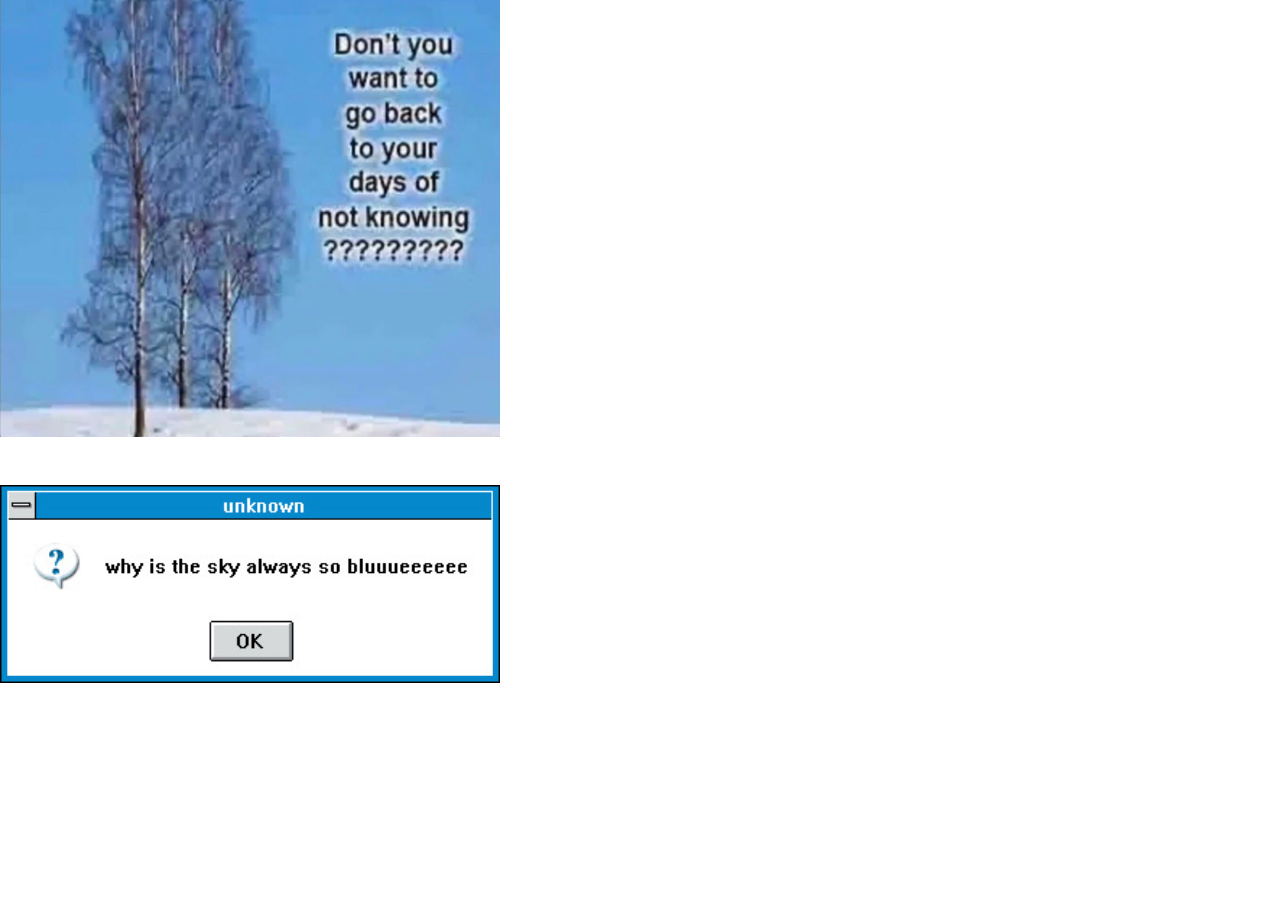
==== public/why/index.html @ 8684a85f "website's done (i think)" ====
<!DOCTYPE html>
<html lang="en">
<head>
<meta charset="UTF-8">
<meta name="viewport" content="width=device-width, initial-scale=1">
<title>why</title>
<link rel="icon" href="../favicon.ico" sizes="any">
<link rel="apple-touch-icon" href="../src/icon/apple-touch-icon.png">
<link rel="manifest" href="../site.webmanifest">
<link rel="preconnect" href="https://fonts.googleapis.com">
<link rel="preconnect" href="https://fonts.gstatic.com" crossorigin>
<link href="https://fonts.googleapis.com/css2?family=Poppins:wght@400;500;600;700;800&display=swap" rel="stylesheet">
<link rel="stylesheet" href="/style.css">
<link rel="stylesheet" href="why.css">
</head>
<body>

  <main class="why">
    <img src="dontyou.jpg" alt="dontyou">
    <img src="why.jpg" alt="why">
  </main>

</body>
</html>
---- style.css ----
@font-face {
  font-family: "MD IO";
  src: url("fts/MDIO-Light.ttf") format("truetype");
  font-weight: 300;
  font-style: normal;
  font-display: swap;
}

@font-face {
  font-family: "MD IO";
  src: url("fts/MDIO-Regular.ttf") format("truetype");
  font-weight: 400;
  font-style: normal;
  font-display: swap;
}

@font-face {
  font-family: "MD IO";
  src: url("fts/MDIO-Italic.ttf") format("truetype");
  font-weight: 400;
  font-style: italic;
  font-display: swap;
}

@font-face {
  font-family: "MD IO";
  src: url("fts/MDIO-Bold.ttf") format("truetype");
  font-weight: 700;
  font-style: normal;
  font-display: swap;
}

@font-face {
  font-family: "MD IO";
  src: url("fts/MDIO-BoldItalic.ttf") format("truetype");
  font-weight: 700;
  font-style: italic;
  font-display: swap;
}

:root {
  --ink: rgba(0, 0, 0, 0.85);
  --blue: #0000ff;
  --font-semi: "MD IO", "Helvetica Neue", Arial, sans-serif;
  --font-mono: "MD IO", ui-monospace, "SFMono-Regular", Menlo, Consolas, monospace;
}

*, *::before, *::after { box-sizing: border-box; }

html { font-size: 16px; }
html, body { margin: 0; padding: 0; min-height: 100vh; }

body {
  display: flex;
  flex-direction: column;
  width: 100%;
  background: #fff;
  -webkit-font-smoothing: antialiased;
  -moz-osx-font-smoothing: grayscale;
}

a { color: var(--blue); text-decoration: underline; }
a:active { opacity: 0.7; }

hr {
  border: 0;
  height: 1px;
  display: block;
  margin: 0.5rem 0;
  background: rgba(0, 0, 0, 0.6);
}

/* ---------- LIVE clock (pinned top-left) ---------- */
.clock-pin {
  position: fixed;
  top: 0;
  left: 0;
  z-index: 999;
  padding: 1rem;
  pointer-events: none;
}

.clock {
  display: inline-block;
  font: 400 1.1rem/1.2 var(--font-mono);
  color: rgba(255, 255, 255, 0.86);
  background: rgba(0, 0, 0, 0.85);
  border-radius: 0rem;
  padding: 0.4rem 1rem 0.4rem 0.5rem;
}

.clock .dot {
  display: inline-block;
  width: 0.5em;
  height: 0.5em;
  margin: 0 0.45em 0 0.2em;
  border-radius: 50%;
  vertical-align: 0.05em;
  background: rgba(255, 255, 255, 0.85);
  animation: blink 1.2s steps(1, end) infinite;
}

@keyframes blink { 50% { opacity: 0; } }

/* ---------- Page: wallpaper panel + content ---------- */
.page {
  display: flex;
  flex-direction: row;
  width: 100%;
  min-height: 100vh;
}

/* left panel, 20% wide */
.backdrop {
  position: relative;
  flex: 0 0 20%;
  width: 20%;
  order: 0;
}

.backdrop-contents {
  position: sticky;
  top: 0;
  height: 100vh;
  overflow: hidden;
}

.wallpaper {
  position: absolute;
  inset: 0;
  opacity: 0.9;
  background:
    url("src/sky.jpg") center / cover no-repeat;
}

/* right side */
.page-layout {
  flex: 1 1 0;
  min-width: 0;
}

.page-content {
  padding: 0.7rem 1rem 1rem 0.2rem;
  text-align: left;
  font: 400 1.2rem/1.15 var(--font-semi);
  color: var(--ink);
}

/* ---------- Marquee ---------- */
.marquee {
  overflow: hidden;
  white-space: nowrap;
}

.marquee-track {
  display: inline-flex;
  animation: marquee-scroll 40s linear infinite;
  will-change: transform;
}

.marquee-still {
  text-align: center;
}

/* .marquee-track:hover { animation-play-state: paused; } 

makes text stay still when hovering w mouse cursor*/

.marquee-text {
  flex: none;
  white-space: pre;
  font: 320 1.1rem/1.2 var(--font-semi);
  color: var(--blue);
}

.marquee-text-still {
  flex: none;
  white-space: pre;
  font: 320 1.1rem/1.2 var(--font-semi);
  color: var(--blue);
  
}

/* JS adds two clones, so one third of the track is one loop */
@keyframes marquee-scroll {
  to { transform: translateX(-33.3333%); }
}

/* ---------- Title (fit-text) ---------- */
.title { width: 100%; overflow: hidden; }

h1 {
  display: block;
  width: max-content;
  margin: 0;
  font: 400 7rem/1.1 var(--font-semi);
  letter-spacing: 0;
  white-space: nowrap;
  color: var(--ink);
}

h1 i { color: var(--blue); }

/* ---------- Links ---------- */
.links { 
  padding-top: 0.5rem;
  text-align: center; 
}

.arrow { text-decoration: none; display: inline-block; }

/* ---------- Welcome ticker ---------- */
.avatar img {
  width: 250px;
  height: auto;
  margin-top: 0;
  margin-left: 1rem;
}

.welcome {
  margin-top: 1rem;
  max-width: 300px; /* adjust until it wraps to 5 lines    |    usefull for text */
}

nav.links {
  display: flex;
  flex-direction: column;
  align-items: flex-start;
  gap: 0.4rem;
  text-align: left;
  margin: 0.5rem 0 0 1rem; /* 1rem matches the avatar's left edge */
}

.intro { display: flex; gap: 1rem; align-items: flex-start; }

.dontyou {
  max-width: 200px;
  padding-right: 3rem;
  margin-top: 2rem;
}
---- public/why/why.css ----
.why {
  display: flex;
  flex-direction: column;
  align-items: center;
  gap: 48px;
  width: 100%;
  max-width: 500px;
}

.why img {
  display: block;
  width: 100%;
  height: auto;
}
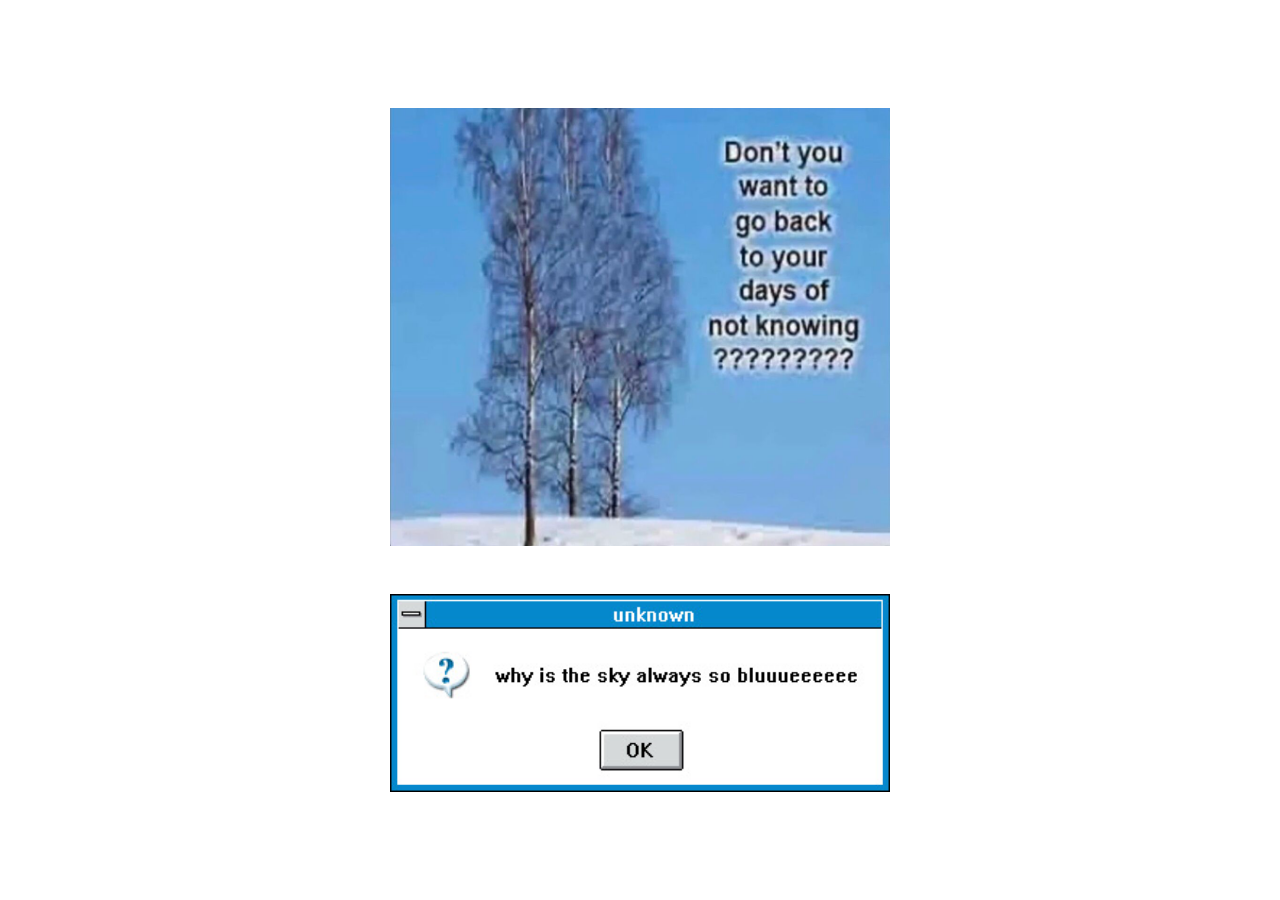
==== commit 754e518d: "link rel fixes" ====
--- a/public/why/index.html
+++ b/public/why/index.html
@@ -4,6 +4,7 @@
 <meta charset="UTF-8">
 <meta name="viewport" content="width=device-width, initial-scale=1">
 <title>why</title>
+<link rel="stylesheet" href="../style.css">
 <link rel="icon" href="../favicon.ico" sizes="any">
 <link rel="apple-touch-icon" href="../src/icon/apple-touch-icon.png">
 <link rel="manifest" href="../site.webmanifest">
--- a/public/style.css
+++ b/public/style.css
@@ -0,0 +1,237 @@
+/* i love colors */
+:root {
+  --navy:      #3f4b6e;
+  --gold:      #e8c547;
+  --gold-soft: #f6e9b0;
+  --gray:      #8b8b8b;
+  --dark-gray: #383838;
+  --red:       #b5294a;
+  --bg:        #fafcff;
+  --line:      #3f4b6e;
+}
+
+* { box-sizing: border-box; margin: 0; padding: 0; }
+
+body {
+  font-family: 'Poppins', sans-serif;
+  background: var(--bg);
+  color: var(--gray);
+  min-height: 100vh;
+  display: flex;
+  flex-direction: column;
+  align-items: center;
+  justify-content: center;
+  gap: 48px;
+  padding: 32px 20px;
+}
+
+.card {
+  display: flex;
+  align-items: center;
+  gap: 56px;
+  max-width: 860px;
+  width: 100%;
+  justify-content: center;
+  margin-top: auto;
+}
+
+/* ---------- left ---------- */
+.art {
+  display: flex;
+  flex-direction: column;
+  align-items: center;
+  gap: 14px;
+  flex: 0 0 auto;
+}
+
+.art-row {
+  position: relative;
+}
+
+.art-frame {
+  width: 280px;
+  height: 280px;
+  background: #f4f5f9;
+  display: flex;
+  align-items: center;
+  justify-content: center;
+  overflow: hidden;
+}
+
+.art-frame img {
+  width: 100%;
+  height: 100%;
+  object-fit: cover;
+  display: block;
+}
+
+.winter {
+  position: absolute;
+  right: 100%;
+  margin-right: 16px;
+  top: 0;
+  writing-mode: vertical-rl;
+  text-orientation: upright;
+  letter-spacing: 0.3em;
+  font-size: 1.2rem;
+  font-weight: 700;
+  color: var(--dark-gray);
+}
+
+.credit {
+  font-size: 1.05rem;
+  font-weight: 500;
+  color: var(--navy);
+  letter-spacing: 0.02em;
+}
+
+.credit a {
+  color: var(--gold);
+  text-decoration: none;
+  font-weight: 600;
+}
+
+.credit .heart { color: var(--navy); margin-left: 4px; }
+
+.art-links {
+  font-size: 0.8rem;
+  color: var(--navy);
+  display: flex;
+  gap: 10px;
+  align-items: center;
+}
+
+.art-links a {
+  color: var(--navy);
+  text-decoration: underline;
+  text-underline-offset: 3px;
+}
+
+.art-links .sep { color: var(--gold); }
+
+/* ---------- right ---------- */
+.info {
+  flex: 1 1 auto;
+  max-width: 380px;
+  text-align: center;
+}
+
+h1 {
+  font-size: 2.6rem;
+  font-weight: 800;
+  color: var(--navy);
+  letter-spacing: 0.02em;
+  line-height: 1.1;
+  margin-bottom: 10px;
+}
+
+h1 .accent { color: var(--gold); font-style: italic; margin-left: 4px; }
+
+bld { color: var(--line); font-weight: 650; }
+
+ita { color: var(--line); font-style: italic; }
+
+.tags {
+  font-size: 1.05rem;
+  color: var(--gray);
+  margin-bottom: 14px;
+  line-height: 1.5;
+}
+
+.tags u {
+  text-decoration: underline;
+  text-underline-offset: 3px;
+}
+
+.tags strong { color: var(--navy); font-weight: 700; }
+
+.rules {
+  text-align: left;
+  font-size: 0.92rem;
+  line-height: 1.7;
+  color: var(--gray);
+  margin-bottom: 16px;
+}
+
+.rules p + p { margin-top: 6px; }
+
+.rules strong { color: var(--navy); font-weight: 700; }
+
+mark {
+  background: var(--gold-soft);
+  color: var(--navy);
+  padding: 1px 5px;
+}
+
+.box {
+  border: 1.5px solid var(--line);
+  padding: 10px 14px;
+  font-size: 0.9rem;
+  line-height: 1.6;
+  color: var(--gray);
+  text-align: auto;
+  text-align-last: auto;
+}
+
+.box mark { font-weight: 700; }
+
+.box a {
+  color: var(--navy);
+  text-decoration: underline;
+  text-underline-offset: 3px;
+  font-weight: 500;
+}
+
+/* ---------- dni ---------- */
+.dni {
+  max-width: 520px;
+  width: 100%;
+  text-align: center;
+}
+
+.infoh2 {
+  font-size: 1.85rem;
+  font-weight: 800;
+  color: var(--navy);
+  letter-spacing: 0.02em;
+  line-height: 1.1;
+  margin-bottom: 10px;
+}
+
+.dni h2 {
+  font-size: 2.2rem;
+  font-weight: 800;
+  color: var(--navy);
+  letter-spacing: 0.04em;
+  line-height: 1.1;
+  margin-bottom: 10px;
+}
+
+.dni h2 .accent { color: var(--gold); font-style: italic; margin-left: 4px; }
+
+.dni p {
+  font-size: 0.92rem;
+  line-height: 1.7;
+  color: var(--gray);
+  text-align: justify;
+  text-align-last: justify;
+}
+
+.justify { text-align: justify; text-align-last: justify; }
+
+.dni .red { color: var(--red); }
+.dni .line { color: var(--line); }
+
+/* ---------- footer ---------- */
+.footer {
+  margin-top: auto;
+  font-size: 0.8rem;
+  color: var(--navy);
+}
+
+/* ---------- phon ---------- */
+@media (max-width: 720px) {
+  .card { flex-direction: column; gap: 32px; }
+  .art-frame { width: 240px; height: 240px; }
+  h1 { font-size: 2.1rem; }
+}
